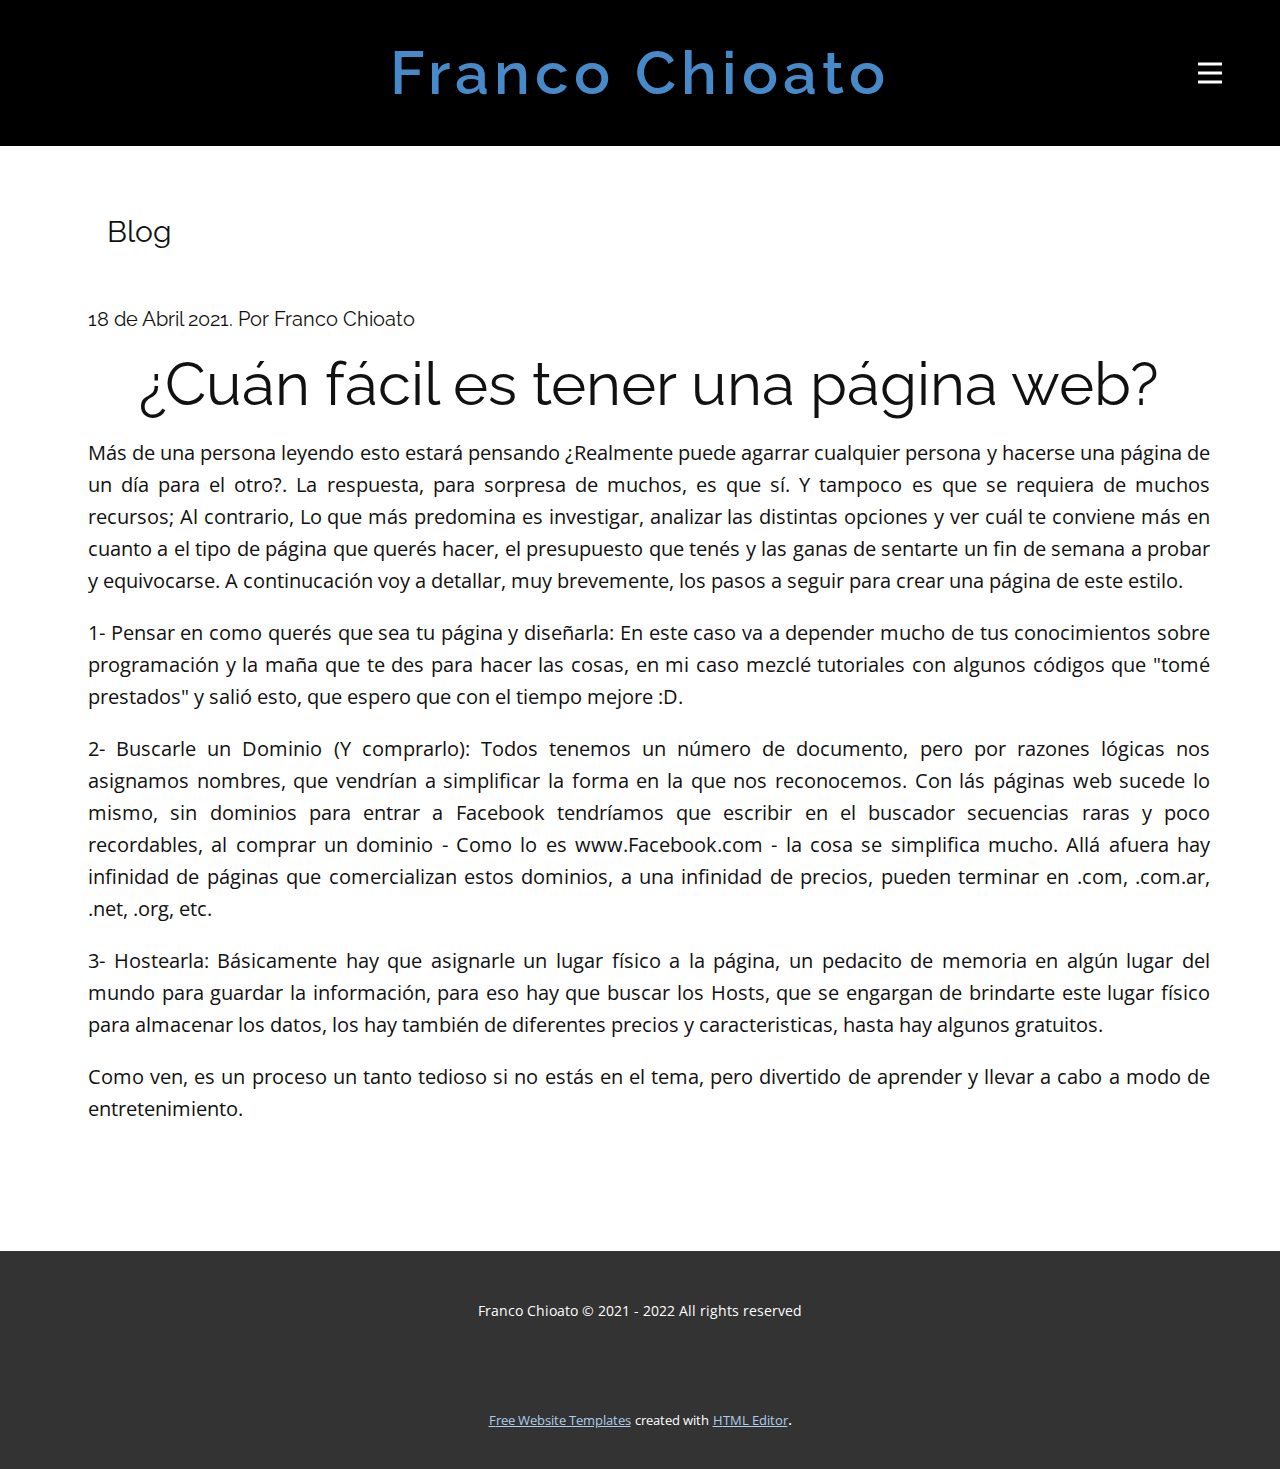
==== Blog.html @ 7efb45b3 "Pagina Simple" ====
<!DOCTYPE html>
<html style="font-size: 16px;">
  <head>
    <meta name="viewport" content="width=device-width, initial-scale=1.0">
    <meta charset="utf-8">
    <meta name="keywords" content="¿Cuán fácil es tener una página web?">
    <meta name="description" content="">
    <meta name="page_type" content="np-template-header-footer-from-plugin">
    <title>Blog</title>
    <link rel="stylesheet" href="nicepage.css" media="screen">
<link rel="stylesheet" href="Blog.css" media="screen">
    <script class="u-script" type="text/javascript" src="jquery-1.9.1.min.js" defer=""></script>
    <script class="u-script" type="text/javascript" src="nicepage.js" defer=""></script>
    <meta name="generator" content="Nicepage 3.16.4, nicepage.com">
    <link rel="icon" href="images/favicon.ico">
    <link id="u-theme-google-font" rel="stylesheet" href="https://fonts.googleapis.com/css?family=Raleway:100,100i,200,200i,300,300i,400,400i,500,500i,600,600i,700,700i,800,800i,900,900i|Open+Sans:300,300i,400,400i,600,600i,700,700i,800,800i">
    
    <script type="application/ld+json">{
		"@context": "http://schema.org",
		"@type": "Organization",
		"name": "Francochioato",
		"url": "index.html"
}</script>
    <meta property="og:title" content="Blog">
    <meta property="og:type" content="website">
    <meta name="theme-color" content="#478ac9">
    <link rel="canonical" href="index.html">
    <meta property="og:url" content="index.html">
  </head>
  <body class="u-body"><header class="u-black u-clearfix u-header u-header" id="sec-85c8"><div class="u-clearfix u-sheet u-sheet-1">
        <h4 class="u-align-center u-text u-text-1">
          <a class="u-active-none u-btn u-button-link u-button-style u-hover-none u-none u-text-palette-1-base u-btn-1" href="342497">Franco Chioato</a>
        </h4>
        <nav class="u-menu u-menu-dropdown u-menu-open-right u-offcanvas u-menu-1" data-responsive-from="XL">
          <div class="menu-collapse" style="font-size: 1rem; letter-spacing: 0px; font-weight: 700; text-transform: uppercase;">
            <a class="u-button-style u-custom-active-border-color u-custom-border u-custom-border-color u-custom-borders u-custom-hover-border-color u-custom-left-right-menu-spacing u-custom-padding-bottom u-custom-text-color u-custom-text-hover-color u-custom-top-bottom-menu-spacing u-nav-link u-text-active-palette-1-base u-text-hover-palette-2-base" href="#">
              <svg><use xlink:href="#menu-hamburger"></use></svg>
              <svg version="1.1" xmlns="http://www.w3.org/2000/svg" xmlns:xlink="http://www.w3.org/1999/xlink"><defs><symbol id="menu-hamburger" viewBox="0 0 16 16" style="width: 16px; height: 16px;"><rect y="1" width="16" height="2"></rect><rect y="7" width="16" height="2"></rect><rect y="13" width="16" height="2"></rect>
</symbol>
</defs></svg>
            </a>
          </div>
          <div class="u-custom-menu u-nav-container">
            <ul class="u-nav u-spacing-30 u-unstyled u-nav-1"><li class="u-nav-item"><a class="u-border-2 u-border-active-palette-1-base u-border-hover-palette-1-base u-border-no-left u-border-no-right u-border-no-top u-button-style u-nav-link u-text-active-palette-1-base u-text-grey-90 u-text-hover-grey-90" href="Inicio.html" style="padding: 10px 0px;">Inicio</a>
</li><li class="u-nav-item"><a class="u-border-2 u-border-active-palette-1-base u-border-hover-palette-1-base u-border-no-left u-border-no-right u-border-no-top u-button-style u-nav-link u-text-active-palette-1-base u-text-grey-90 u-text-hover-grey-90" href="Sobre-mí.html" style="padding: 10px 0px;">Sobre mí</a>
</li></ul>
          </div>
          <div class="u-custom-menu u-nav-container-collapse">
            <div class="u-black u-container-style u-inner-container-layout u-sidenav">
              <div class="u-sidenav-overflow">
                <div class="u-menu-close"></div>
                <ul class="u-align-center u-nav u-popupmenu-items u-spacing-47 u-unstyled u-nav-2"><li class="u-nav-item"><a class="u-button-style u-nav-link" href="Inicio.html" style="padding: 10px 0px;">Inicio</a>
</li><li class="u-nav-item"><a class="u-button-style u-nav-link" href="Sobre-mí.html" style="padding: 10px 0px;">Sobre mí</a>
</li></ul>
              </div>
            </div>
            <div class="u-black u-menu-overlay u-opacity u-opacity-60"></div>
          </div>
        </nav>
      </div></header>
    <section class="u-clearfix u-section-1" id="sec-7db6">
      <div class="u-clearfix u-sheet u-sheet-1">
        <h3 class="u-text u-text-default u-text-1">Blog</h3>
        <div class="fr-view u-align-center u-clearfix u-rich-text u-text u-text-2">
          <h5 style="text-align: left;">18 de Abril 2021. Por Franco Chioato</h5>
          <h1 style="text-align: center;">¿Cuán fácil es tener una página web?</h1>
          <p style="text-align: justify;">
            <span style="font-size: 1.25rem;">Más de una persona leyendo esto estará pensando ¿Realmente puede agarrar cualquier persona y hacerse una página de un día para el otro?. La respuesta, para sorpresa de muchos, es que sí. Y tampoco es que se requiera de muchos recursos; Al contrario, Lo que más predomina es investigar, analizar las distintas opciones y ver cuál te conviene más en cuanto a el tipo de página que querés hacer, el presupuesto que tenés y las ganas de sentarte un fin de semana a probar y equivocarse. A continucación voy a detallar, muy brevemente, los pasos a seguir para crear una página de este estilo.</span>
          </p>
          <p style="text-align: justify;">
            <span style="font-size: 1.25rem;">1- Pensar en como querés que sea tu página y diseñarla: En este caso va a depender mucho de tus conocimientos sobre programación y la maña que te des para hacer las cosas, en mi caso mezclé tutoriales con algunos códigos que "tomé prestados" y salió esto, que espero que con el tiempo mejore :D.</span>
          </p>
          <p style="text-align: justify;">
            <span style="font-size: 1.25rem;">2- Buscarle un Dominio (Y comprarlo): Todos tenemos un número de documento, pero por razones lógicas nos asignamos nombres, que vendrían a simplificar la forma en la que nos reconocemos. Con lás páginas web sucede lo mismo, sin dominios para entrar a Facebook tendríamos que escribir en el buscador secuencias raras y poco recordables, al comprar un dominio - Como lo es <a href="/www.Facebook.com">www.Facebook.com</a> - la cosa se simplifica mucho. Allá afuera hay infinidad de páginas que comercializan estos dominios, a una infinidad de precios, pueden terminar en .com, .com.ar, .net, .org, etc.&nbsp;
            </span>
          </p>
          <p style="text-align: justify;">
            <span style="font-size: 1.25rem;">3- Hostearla: Básicamente hay que asignarle un lugar físico a la página, un pedacito de memoria en algún lugar del mundo para guardar la información, para eso hay que buscar los Hosts, que se engargan de brindarte este lugar físico para almacenar los datos, los hay también de diferentes precios y caracteristicas, hasta hay algunos gratuitos.</span>
          </p>
          <p style="text-align: justify;">
            <span style="font-size: 1.25rem;">Como ven, es un proceso un tanto tedioso si no estás en el tema, pero divertido de aprender y llevar a cabo a modo de entretenimiento.</span>
          </p>
          <p style="text-align: justify;">
            <br>
          </p>
        </div>
      </div>
    </section>
    
     <footer class="u-align-center u-clearfix u-footer u-grey-80 u-footer" id="sec-266b"><div class="u-clearfix u-sheet u-sheet-1">
        <p class="u-small-text u-text u-text-variant u-text-1">Franco Chioato © 2021 - 2022 All rights reserved</p>
      </div></footer>
    <section class="u-backlink u-clearfix u-grey-80">
      <a class="u-link" href="https://nicepage.com/website-templates" target="_blank">
        <span>Free Website Templates</span>
      </a>
      <p class="u-text">
        <span>created with</span>
      </p>
      <a class="u-link" href="https://nicepage.com/html-website-builder" target="_blank">
        <span>HTML Editor</span>
      </a>. 
    </section>
  </body>
</html>
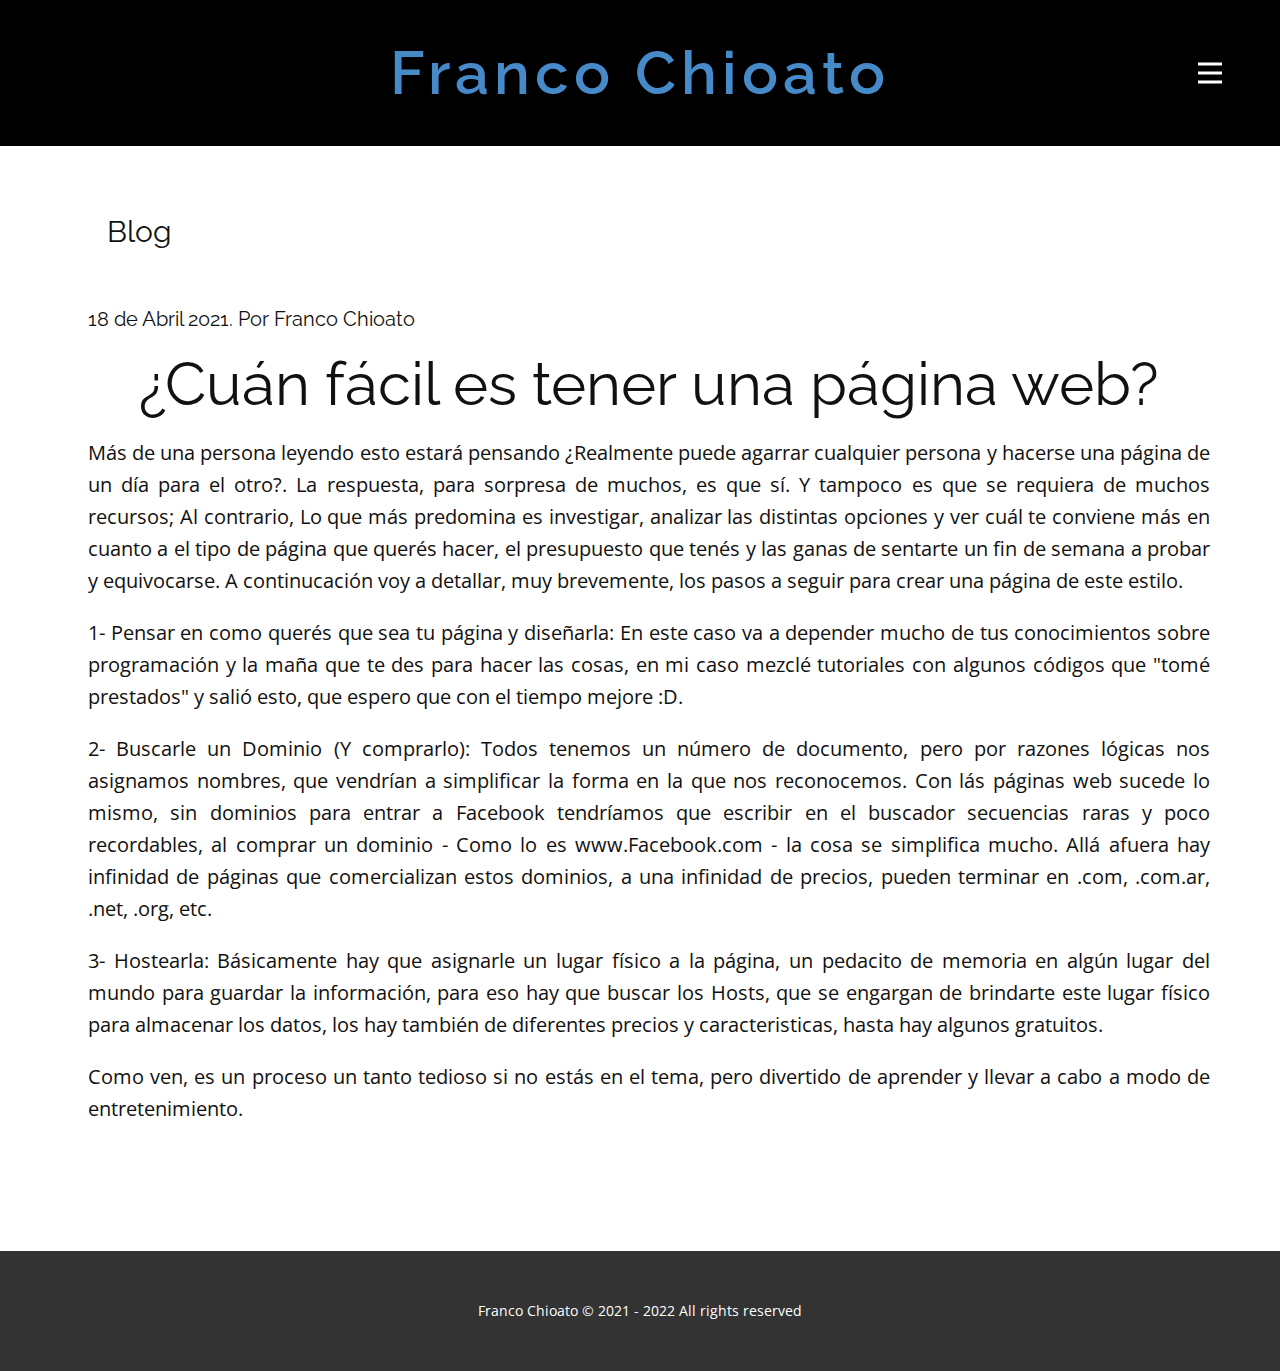
==== commit 25a8741d: "Add files via upload" ====
--- a/Blog.html
+++ b/Blog.html
@@ -11,7 +11,6 @@
 <link rel="stylesheet" href="Blog.css" media="screen">
     <script class="u-script" type="text/javascript" src="jquery-1.9.1.min.js" defer=""></script>
     <script class="u-script" type="text/javascript" src="nicepage.js" defer=""></script>
-    <meta name="generator" content="Nicepage 3.16.4, nicepage.com">
     <link rel="icon" href="images/favicon.ico">
     <link id="u-theme-google-font" rel="stylesheet" href="https://fonts.googleapis.com/css?family=Raleway:100,100i,200,200i,300,300i,400,400i,500,500i,600,600i,700,700i,800,800i,900,900i|Open+Sans:300,300i,400,400i,600,600i,700,700i,800,800i">
     
@@ -90,16 +89,5 @@
      <footer class="u-align-center u-clearfix u-footer u-grey-80 u-footer" id="sec-266b"><div class="u-clearfix u-sheet u-sheet-1">
         <p class="u-small-text u-text u-text-variant u-text-1">Franco Chioato © 2021 - 2022 All rights reserved</p>
       </div></footer>
-    <section class="u-backlink u-clearfix u-grey-80">
-      <a class="u-link" href="https://nicepage.com/website-templates" target="_blank">
-        <span>Free Website Templates</span>
-      </a>
-      <p class="u-text">
-        <span>created with</span>
-      </p>
-      <a class="u-link" href="https://nicepage.com/html-website-builder" target="_blank">
-        <span>HTML Editor</span>
-      </a>. 
-    </section>
   </body>
 </html>